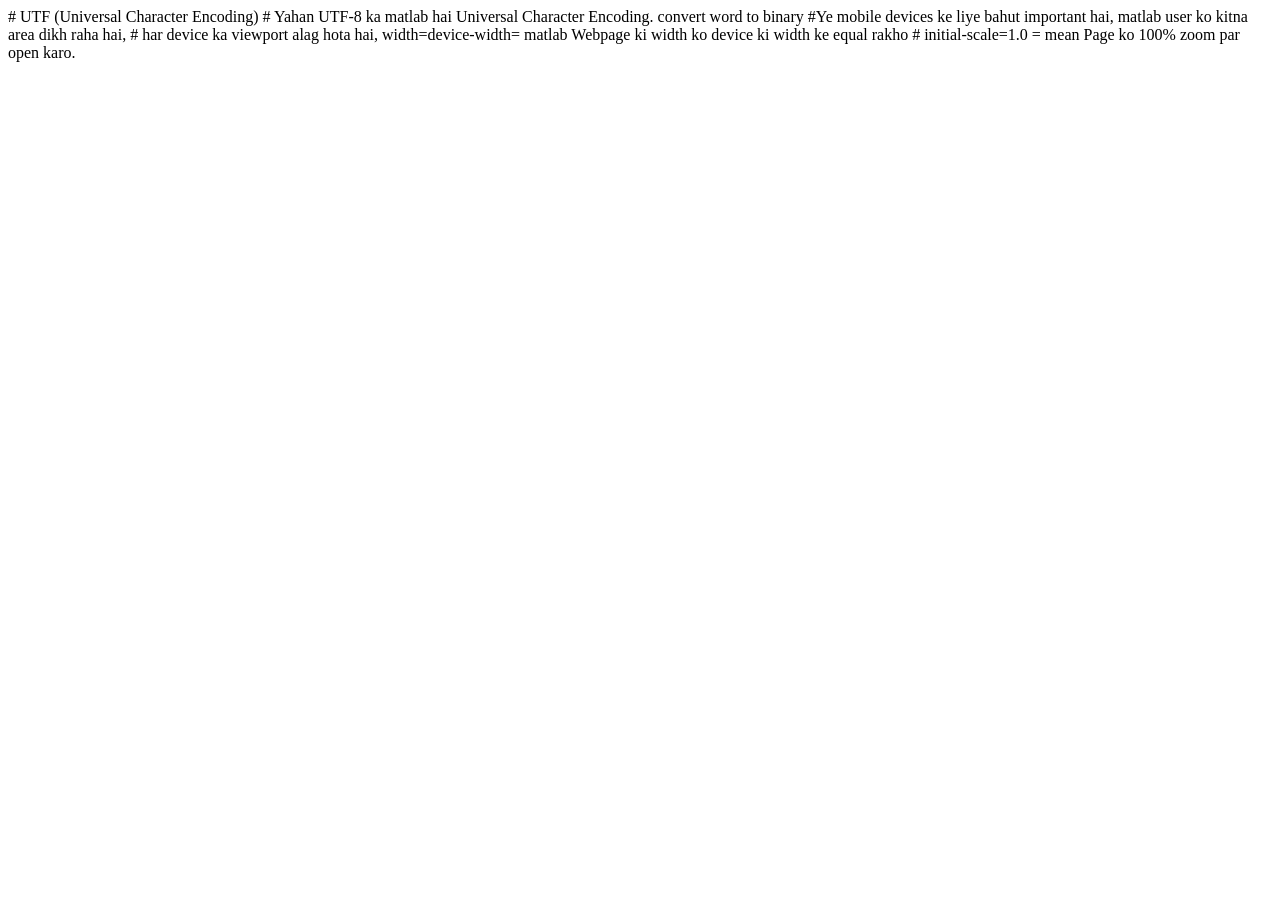
==== Capter_1/Forms.html @ d5fbaca2 "IT chapter-1" ====
<!DOCTYPE html>
<html lang="en">
<head>      # UTF (Universal Character Encoding)
    <meta charset="UTF-8">   # Yahan UTF-8 ka matlab hai Universal Character Encoding. convert word to binary
    <meta name="viewport" content="width=device-width, initial-scale=1.0">  #Ye mobile devices ke liye bahut important hai, matlab user ko kitna area dikh raha hai,
    <title>Document</title>     # har device ka viewport alag hota hai, width=device-width= matlab Webpage ki width ko device ki width ke equal rakho
                                # initial-scale=1.0 = mean Page ko 100% zoom par open karo.
    <style>
        
    </style>
</head>
<body>
    
</body>
</html>
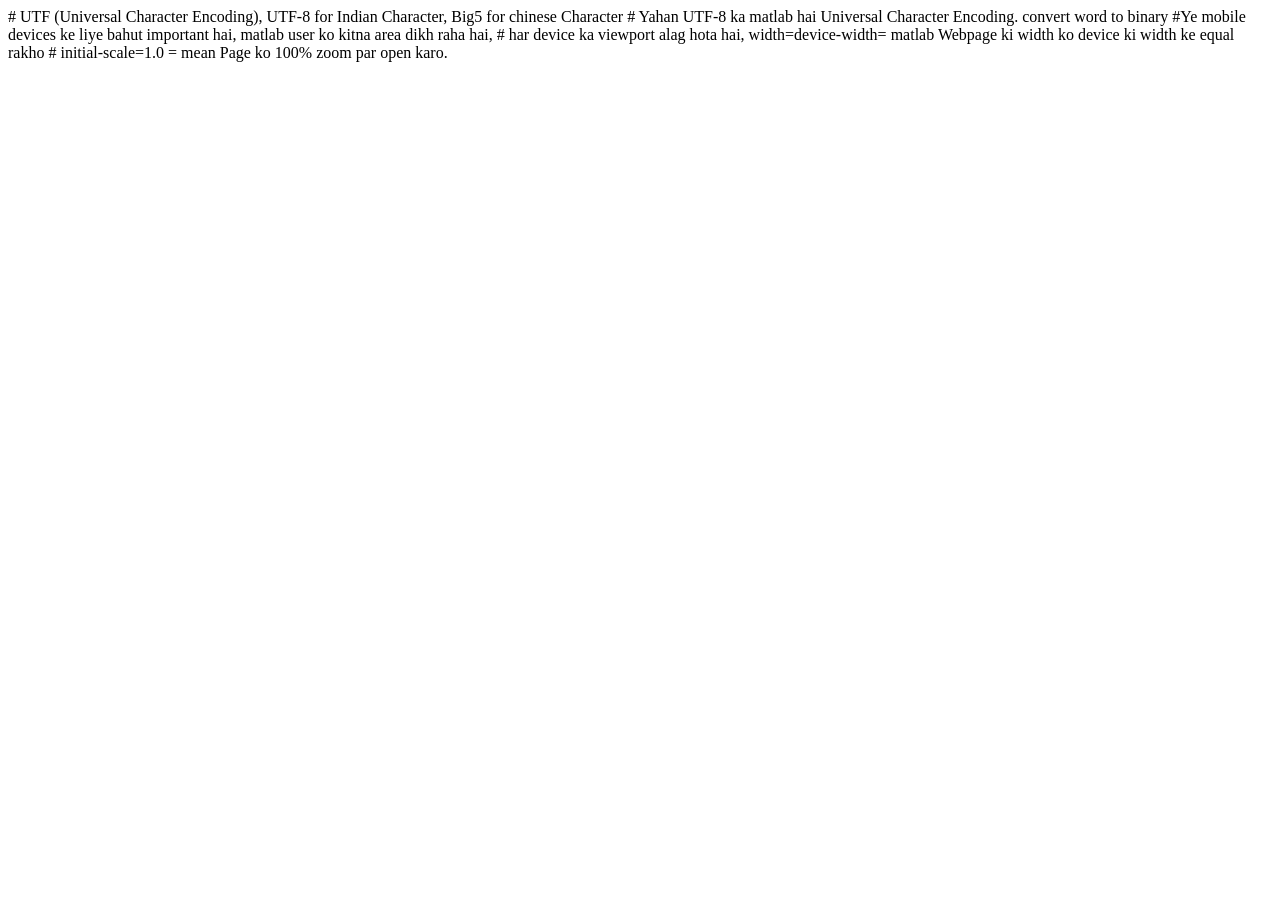
==== commit 48983743: "IT chapter-1" ====
--- a/Capter_1/Forms.html
+++ b/Capter_1/Forms.html
@@ -1,6 +1,6 @@
 <!DOCTYPE html>
 <html lang="en">
-<head>      # UTF (Universal Character Encoding)
+<head>      # UTF (Universal Character Encoding), UTF-8 for Indian Character, Big5 for chinese Character
     <meta charset="UTF-8">   # Yahan UTF-8 ka matlab hai Universal Character Encoding. convert word to binary
     <meta name="viewport" content="width=device-width, initial-scale=1.0">  #Ye mobile devices ke liye bahut important hai, matlab user ko kitna area dikh raha hai,
     <title>Document</title>     # har device ka viewport alag hota hai, width=device-width= matlab Webpage ki width ko device ki width ke equal rakho
